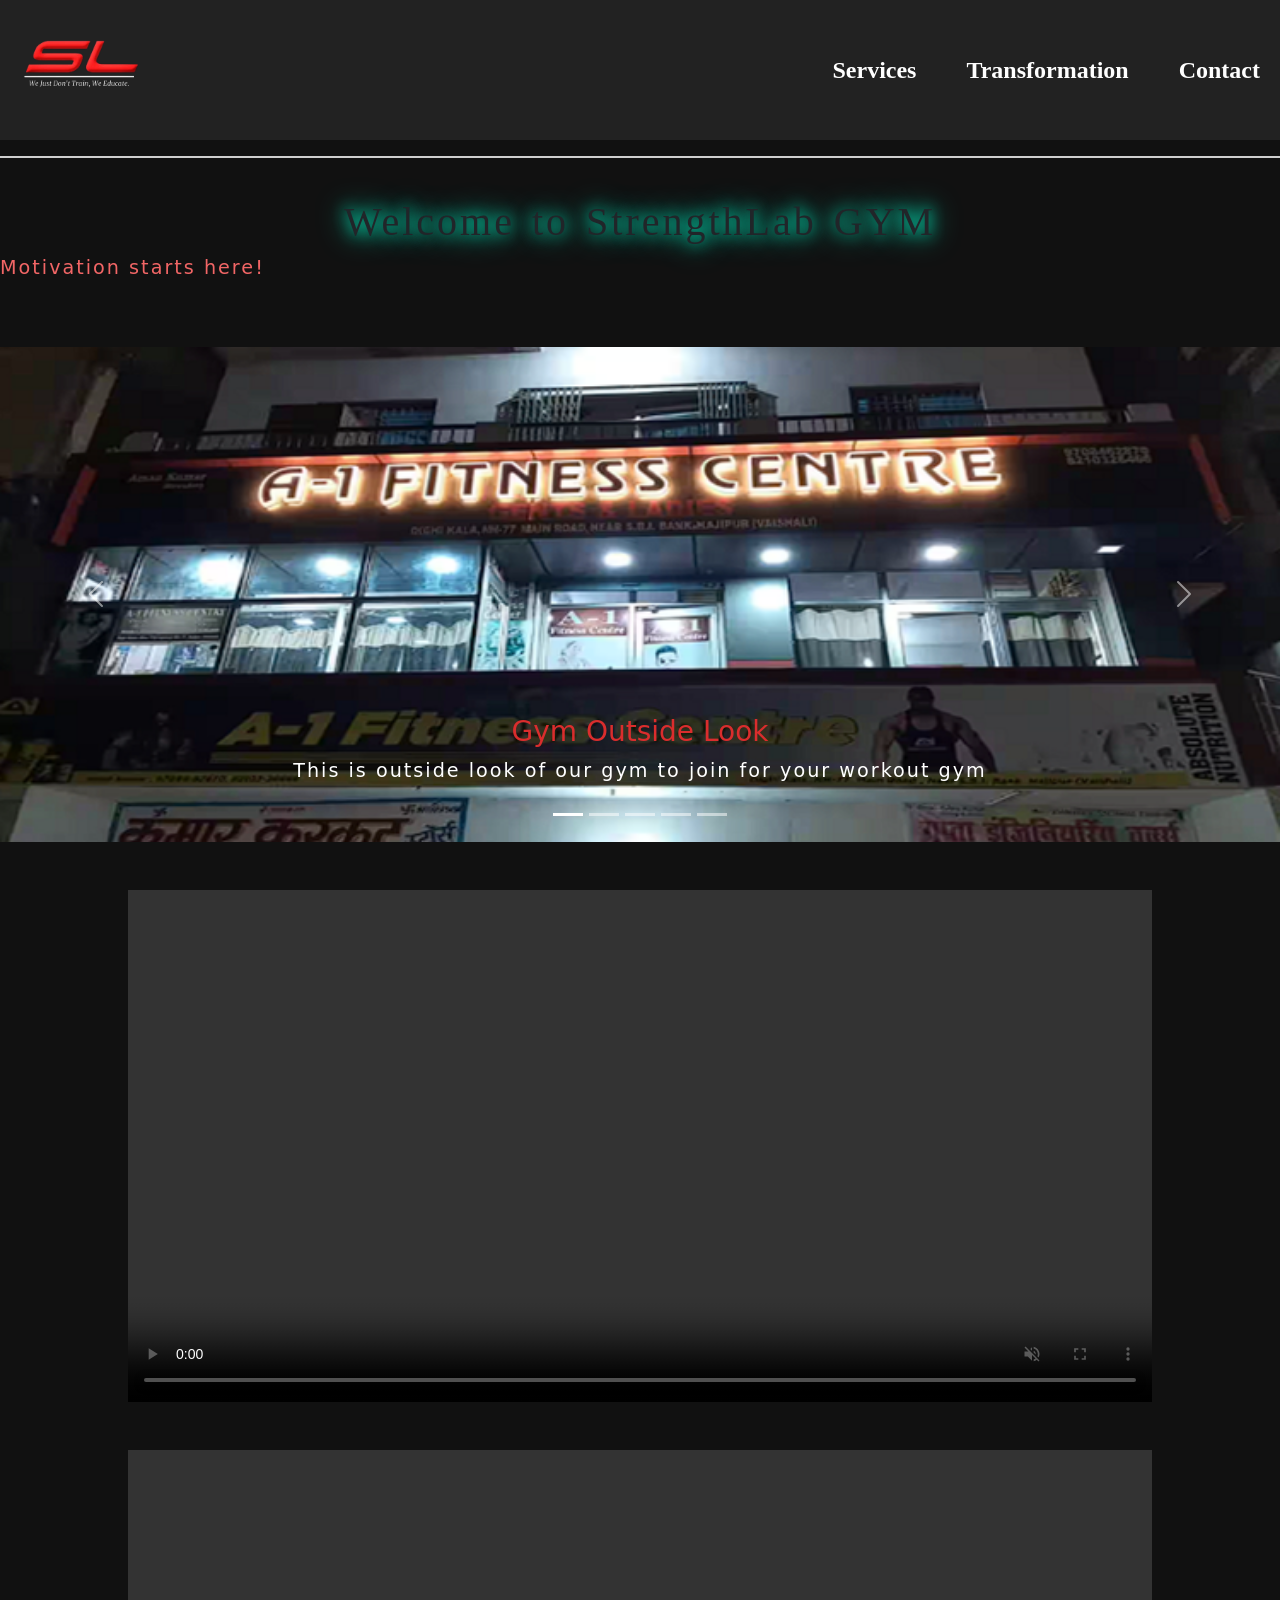
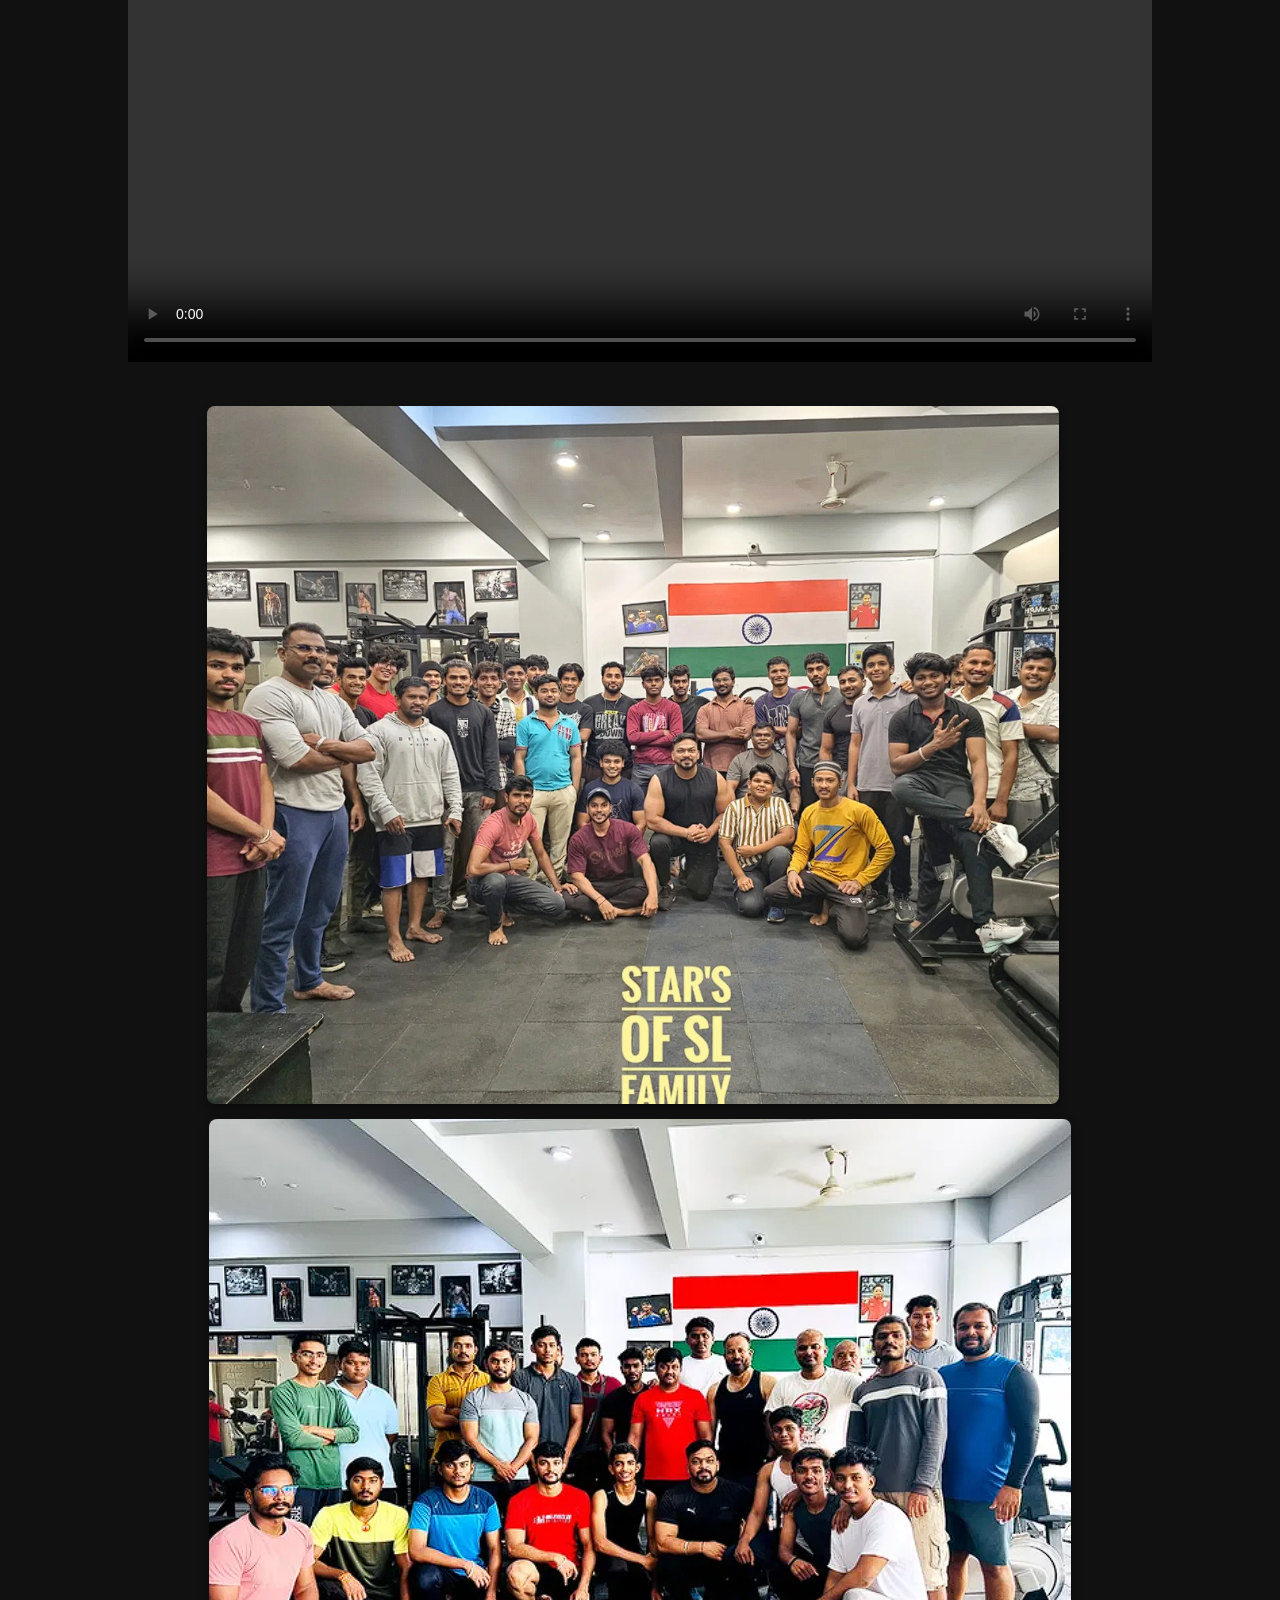
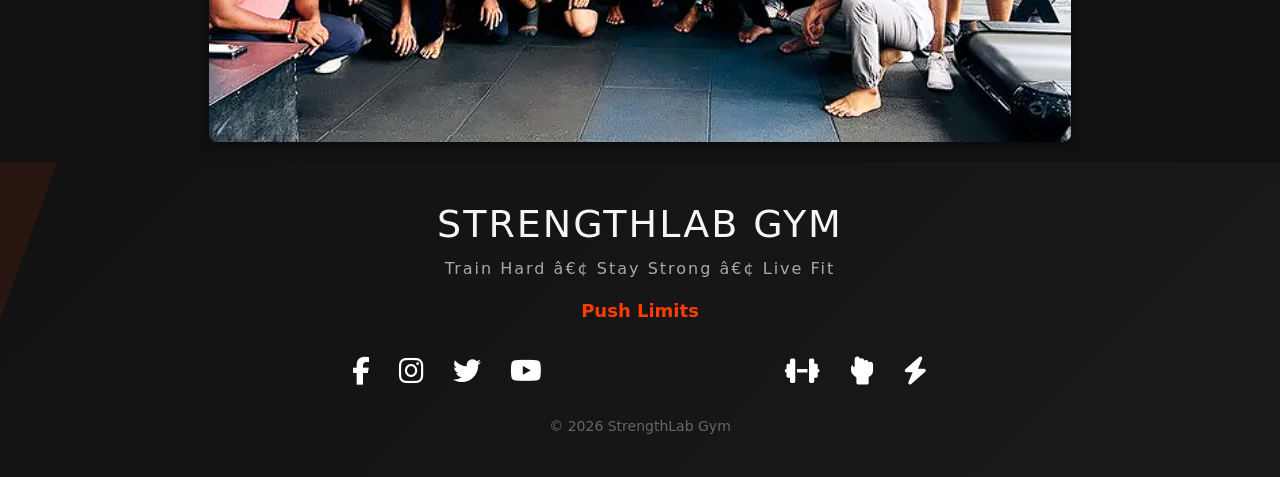
==== index.html @ 576ff8ee "Add files via upload" ====
<html>

<head>
  <title>Strength Lab GYM</title>
  <meta name="viewport" content="width=device-width, initial-scale=1.0">
  <link rel="stylesheet" href="styles.css">
  <link rel="icon" href="logo.png" type="image/x-icon">
  <link href="https://cdn.jsdelivr.net/npm/bootstrap@5.3.7/dist/css/bootstrap.min.css" rel="stylesheet"
    integrity="sha384-LN+7fdVzj6u52u30Kp6M/trliBMCMKTyK833zpbD+pXdCLuTusPj697FH4R/5mcr" crossorigin="anonymous">

  <link rel="stylesheet" href="https://cdnjs.cloudflare.com/ajax/libs/font-awesome/6.5.1/css/all.min.css">
</head>

<body style="background-color: #111;">
  <div>

    <header>
      <img src="logo.png" width="120">
      <div class="menu-icon">&#9776;</div>
      <nav>
        <ul>
          <li> <a href="sevice.html">Services</a></li>
          <li> <a href="transform.html">Transformation</a></li>
          <li> <a href="contact.html">Contact</a></li>
        </ul>
      </nav>
    </header>


    <hr style=" margin: 1rem 0; border: none; border-top: 2px solid #ffffff;opacity: 0.8; width: 100%;">
  </div>
  </div>

  <br>
  <h1>Welcome to StrengthLab GYM</h1>
  <p>Motivation starts here!</p><br><br>


  <div id="carouselExampleCaptions" class="carousel slide">
    <div class="carousel-indicators">
      <button type="button" data-bs-target="#carouselExampleCaptions" data-bs-slide-to="0" class="active"
        aria-current="true" aria-label="Slide 1"></button>
      <button type="button" data-bs-target="#carouselExampleCaptions" data-bs-slide-to="1"
        aria-label="Slide 2"></button>
      <button type="button" data-bs-target="#carouselExampleCaptions" data-bs-slide-to="2"
        aria-label="Slide 3"></button>
      <button type="button" data-bs-target="#carouselExampleCaptions" data-bs-slide-to="3"
        aria-label="Slide 4"></button>
      <button type="button" data-bs-target="#carouselExampleCaptions" data-bs-slide-to="4"
        aria-label="Slide 5"></button>
    </div>
    <div class="carousel-inner">
      <div class="carousel-item active">
        <img src="outside.png" class="d-block w-100" alt="..." width="40">
        <div class="carousel-caption d-none d-md-block">
          <h5 style="color: rgb(218, 45, 45); font-size: 28px;">Gym Outside Look</h5>
          <p style="color: rgb(255, 255, 255);">This is outside look of our gym to join for your workout gym</p>
        </div>
      </div>
      <div class="carousel-item">
        <img src="machine.jpg" class="d-block w-100" alt="...">
        <div class="carousel-caption d-none d-md-block">
          <h5 style="color: rgb(218, 45, 45); font-size: 28px;">Machine Area</h5>
          <p style="color: rgb(255, 255, 255);">In this area all machine are present for all body parts workouts</p>
        </div>
      </div>
      <div class="carousel-item">
        <img src="dumbell.jpeg" class="d-block w-100" alt="...">
        <div class="carousel-caption d-none d-md-block">
          <h5 style="color: rgb(218, 45, 45); font-size: 28px;">Dumbell Area</h5>
          <p style="color: rgb(255, 255, 255);">In this area 5kg to 100kg dumbelbell are available</p>
        </div>
      </div>
      <div class="carousel-item">
        <img src="cardio.jpeg" class="d-block w-100" alt="...">
        <div class="carousel-caption d-none d-md-block">
          <h5 style="color: rgb(218, 45, 45); font-size: 28px;">Cardio Area</h5>
          <p style="color: rgb(255, 255, 255);">In this area all machines available for all cadio type </p>
        </div>
      </div>
    </div>
    <button class="carousel-control-prev" type="button" data-bs-target="#carouselExampleCaptions" data-bs-slide="prev">
      <span class="carousel-control-prev-icon" aria-hidden="true"></span>
      <span class="visually-hidden">Previous</span>
    </button>
    <button class="carousel-control-next" type="button" data-bs-target="#carouselExampleCaptions" data-bs-slide="next">
      <span class="carousel-control-next-icon" aria-hidden="true"></span>
      <span class="visually-hidden">Next</span>
    </button>
  </div>

  <div id="mid"><br><br>
    <div id="video">
      <video id="video1" src="deadlift.mp4" class="object-fit-cover" width="80%" muted controls></video>
      <br><br><br>
      <video id="video2" src="benchpress.mp4" class="object-fit-cover" width="80%" controls></video>
    </div>
    <br>
  </div>

  <div id="imgs">
    <img src="sl.png" class="img-fluid" alt="..."><br>
    <img src="sl2.png" class="img-fluid" alt="...">
  </div>


  <footer>
    <div class="footer-effect"></div>
    <h2>StrengthLab Gym</h2>
    <p>Train Hard • Stay Strong • Live Fit</p>
    <div class="motivation" id="motivation"></div>

    <div class="navbar">
      <div class="left-icons">
        <!-- Social Media Icons -->
        <div class="icon-row">
          <a href="https://www.facebook.com/">
            <i class="fab fa-facebook-f"></i></a>
          <a href="https://www.instagram.com/strengthlab_academy/">
            <i class="fab fa-instagram"></i></a>
          <a href="https://twitter.com">
            <i class="fab fa-twitter"></i></a>
          <a href="https://www.youtube.com">
            <i class="fab fa-youtube"></i></a>
        </div>
      </div>


      <div class="right-icons">

        <!-- Gym-themed Icons -->
        <div class="icon-row">
          <a href="#"><i class="fas fa-dumbbell"></i></a>
          <a href="#"><i class="fas fa-hand-rock"></i></a>
          <a href="#"><i class="fas fa-bolt"></i></a>
        </div>
      </div>
    </div>

    <div class="year" id="year"></div>
  </footer>

  <button id="goTopBtn" title="Go to top">
    ⬆️
  </button>



  <script src="script.js"></script>
  <script src="https://cdn.jsdelivr.net/npm/bootstrap@5.0.2/dist/js/bootstrap.bundle.min.js"
    integrity="sha384-MrcW6ZMFYlzcLA8Nl+NtUVF0sA7MsXsP1UyJoMp4YLEuNSfAP+JcXn/tWtIaxVXM"
    crossorigin="anonymous"></script>
</body>

</html>
---- styles.css ----
* {
  box-sizing: border-box;
  margin: 0;
  padding: 0;
}


header {
  display: flex;
  justify-content: space-between;
  align-items: center;
  padding: 10px 20px;
  background: #222;
  color: #fff;
}

nav {
  display: none;
}

nav ul {
  list-style: none;
  margin: 0;
  padding: 0;
  display: flex;
  flex-direction: column;
  gap: 50px;
  background: #333;
  position: absolute;
  top: 60px;
  right: 20px;
  padding: 15px;
  border-radius: 5px;
}

nav ul li a {
  text-decoration: none;
  color: white;
  font-size: 24px;
  font-weight: 700;
  cursor: pointer;
  font-family: 'Times New Roman', Times, serif;
}

.menu-icon {
  font-size: 1.5em;
  cursor: pointer;
}

/* Show menu inline on larger screens */
@media (min-width: 768px) {
  .menu-icon {
    display: none;
  }

  nav {
    display: block;
    position: static;
  }

  nav ul {
    flex-direction: row;
    background: none;
    position: static;
    padding: 0;
  }
}


nav ul li a {
  position: relative;
  text-decoration: none;
  color: #fff;
}

nav ul li a::after {
  content: '';
  position: absolute;
  width: 0;
  height: 2px;
  left: 0;
  bottom: -5px;
  background: #ff4b2b;
  transition: width 0.3s ease;
}

nav ul li a:hover::after {
  width: 100%;
}


.menu-icon {
  font-size: 1.6em;
  cursor: pointer;
  color: #fff;
  padding: 5px 10px;
  transition: background 0.3s, transform 0.3s;
}


h1 {
  display: flex;
  align-items: center;
  justify-content: center;
  font-size: clamp(24px, 5vw, 50px);
  /* scales with screen */
  font-weight: 600;
  word-spacing: 4px;
  letter-spacing: 3px;
  font-family: Cambria, Cochin, Georgia, Times, 'Times New Roman', serif;
  color: rgba(220, 20, 60, 0.911);
  text-align: center;
  margin: 20px 0;
}



@media (max-width: 768px) {
  h1 {
    font-size: clamp(20px, 6vw, 36px);
    letter-spacing: 1px;
    word-spacing: 2px;
  }

  #photo {
    min-height: 40vh;
    padding: 10px;
  }
}


p {
  color: rgba(245, 245, 245, 0.897);
  font-size: 18px;
}

a:hover {
  background: linear-gradient(to bottom right, rgb(255, 50, 50), rgba(255, 30, 71, 0.46));
  color: transparent;
  background-clip: text;
  font-size: 28px;
}

#owner {
  background-color: transparent;
}

video {
  margin-left: 10%;
  cursor: pointer;
}

#mid {
  background-image: url(bg3.jpg);
}


footer {
  background: linear-gradient(135deg, #111, #1a1a1a);
  text-align: center;
  padding: 40px 20px;
  position: relative;
  overflow: hidden;
}

footer h2 {
  font-size: 38px;
  margin: 0;
  color: #f5f5f5;
  text-transform: uppercase;
  letter-spacing: 2px;
  transition: transform 0.3s ease, color 0.3s ease;
}

footer h2:hover {
  transform: scale(1.1);
  color: #ff3c00;
  cursor: pointer;
}

footer p {
  margin-top: 10px;
  font-size: 16px;
  color: #aaa;
}

.footer-effect {
  position: absolute;
  top: 0;
  left: -100%;
  width: 100%;
  height: 100%;
  background: rgba(255, 60, 0, 0.1);
  transform: skewX(-20deg);
  animation: slideEffect 6s infinite linear;
}

@keyframes slideEffect {
  0% {
    left: -100%;
  }

  50% {
    left: 100%;
  }

  100% {
    left: -100%;
  }
}

.year {
  margin-top: 20px;
  font-size: 14px;
  color: #666;
}

.motivation {
  font-size: 18px;
  color: #ff3c00;
  margin-top: 15px;
  font-weight: bold;
  min-height: 24px;
}

/* Icon styles */
.icon-row {
  margin-top: 25px;
}

.icon-row a {
  color: #fff;
  font-size: 22px;
  margin: 0 12px;
  text-decoration: none;
  transition: color 0.3s ease, text-shadow 0.3s ease;
}

.icon-row a:hover {
  color: #f27752;
  text-shadow: 0 0 10px #e75225, 0 0 20px #160904;
}


.navbar {
  display: flex;
  justify-content: space-between;
  /* pushes items to left & right */
  align-items: center;
  padding: 10px 20px;
  color: white;
  padding: 5px 10px;
  max-width: 600px;
  margin: auto;
}

.left-icons,
.right-icons {
  display: flex;
  /* spacing between icons */
}

.navbar i {
  font-size: 28px;
  cursor: pointer;
}


img,
video {
  max-width: 100%;
  height: auto;
}

@media (max-width: 768px) {
  body {
    font-size: 14px;
  }
}


body {
  opacity: 0;
  transition: opacity 1.5s ease-in-out;
}

body.loaded {
  opacity: 1;
}


.container {
  opacity: 0;
  transform: translateY(50px);
  transition: opacity 1.5s ease, transform 1.5s ease;
  text-align: center;
  padding-top: 20vh;
}

.container.loaded {
  opacity: 1;
  transform: translateY(0);
}

h1 {
  font-size: 3rem;
  color: #00ffcc;
  text-shadow: 0 0 15px #00ffcc, 0 0 30px #00ffcc;
  margin-bottom: 10px;
}

p {
  font-size: 1.2rem;
  color: #f26666;
  letter-spacing: 2px;
}


#goTopBtn {
  position: fixed;
  bottom: 20px;
  right: 20px;
  z-index: 99;
  font-size: 30px;
  border: none;
  outline: none;
  background-color: transparent;
  color: white;
  cursor: pointer;
  padding: 12px;
  border-radius: 50%;
  transition: background-color 0.3s;
}

#goTopBtn:hover {
  background-color: #5555558f;
}


/* Mobile screens */
@media (max-width: 480px) {
  nav ul li a {
    font-size: 0.85rem;
    /* smaller text */
    padding: 6px 10px;
  }
}

/* Tablets */
@media (max-width: 768px) {
  nav ul li a {
    font-size: 0.9rem;
    padding: 7px 11px;
  }
}

@keyframes fadeInLinks {
  from {
    opacity: 0;
    transform: translateY(10px);
  }

  to {
    opacity: 1;
    transform: translateY(0);
  }
}

nav ul li a {
  animation: fadeInLinks 0.5s ease forwards;
}

/* Staggered animation */
nav ul li:nth-child(1) a {
  animation-delay: 0.1s;
}

nav ul li:nth-child(2) a {
  animation-delay: 0.2s;
}

nav ul li:nth-child(3) a {
  animation-delay: 0.3s;
}

nav ul li:nth-child(4) a {
  animation-delay: 0.4s;
}


/* Mobile adjustments */
@media (max-width: 576px) {
  nav ul {
    gap: 20px;
    background: #333;
    position: absolute;
    top: 50px;
    right: 15px;
    width: 128px;
  }

  footer h2 {
    font-size: 25px;
  }

  footer .navbar i {
    font-size: 20px
  }
}


/* Images container */
#imgs {
  display: flex;
  /* use flexbox */
  flex-wrap: wrap;
  /* wrap images if many */
  justify-content: center;
  /* center horizontally */
  align-items: center;
  /* center vertically */
  gap: 15px;
  /* spacing between images */
  padding: 20px;
  background-image: url(bg3.jpg);
}

/* Individual images */
#imgs img {
  max-width: 100%;
  /* scale down on small screens */
  height: auto;
  /* keep aspect ratio */
  border-radius: 8px;
  /* optional rounded corners */
  box-shadow: 0 4px 10px rgba(0, 0, 0, 0.4);
  /* subtle shadow */
}

/* Mobile tweaks */
@media (max-width: 576px) {
  #imgs {
    flex-direction: column;
    /* stack images vertically */
    gap: 20px;
  }

  #imgs img {
    width: 90%;
    /* shrink to fit screen */
    margin: 0 auto;
    /* center each image */
  }
}
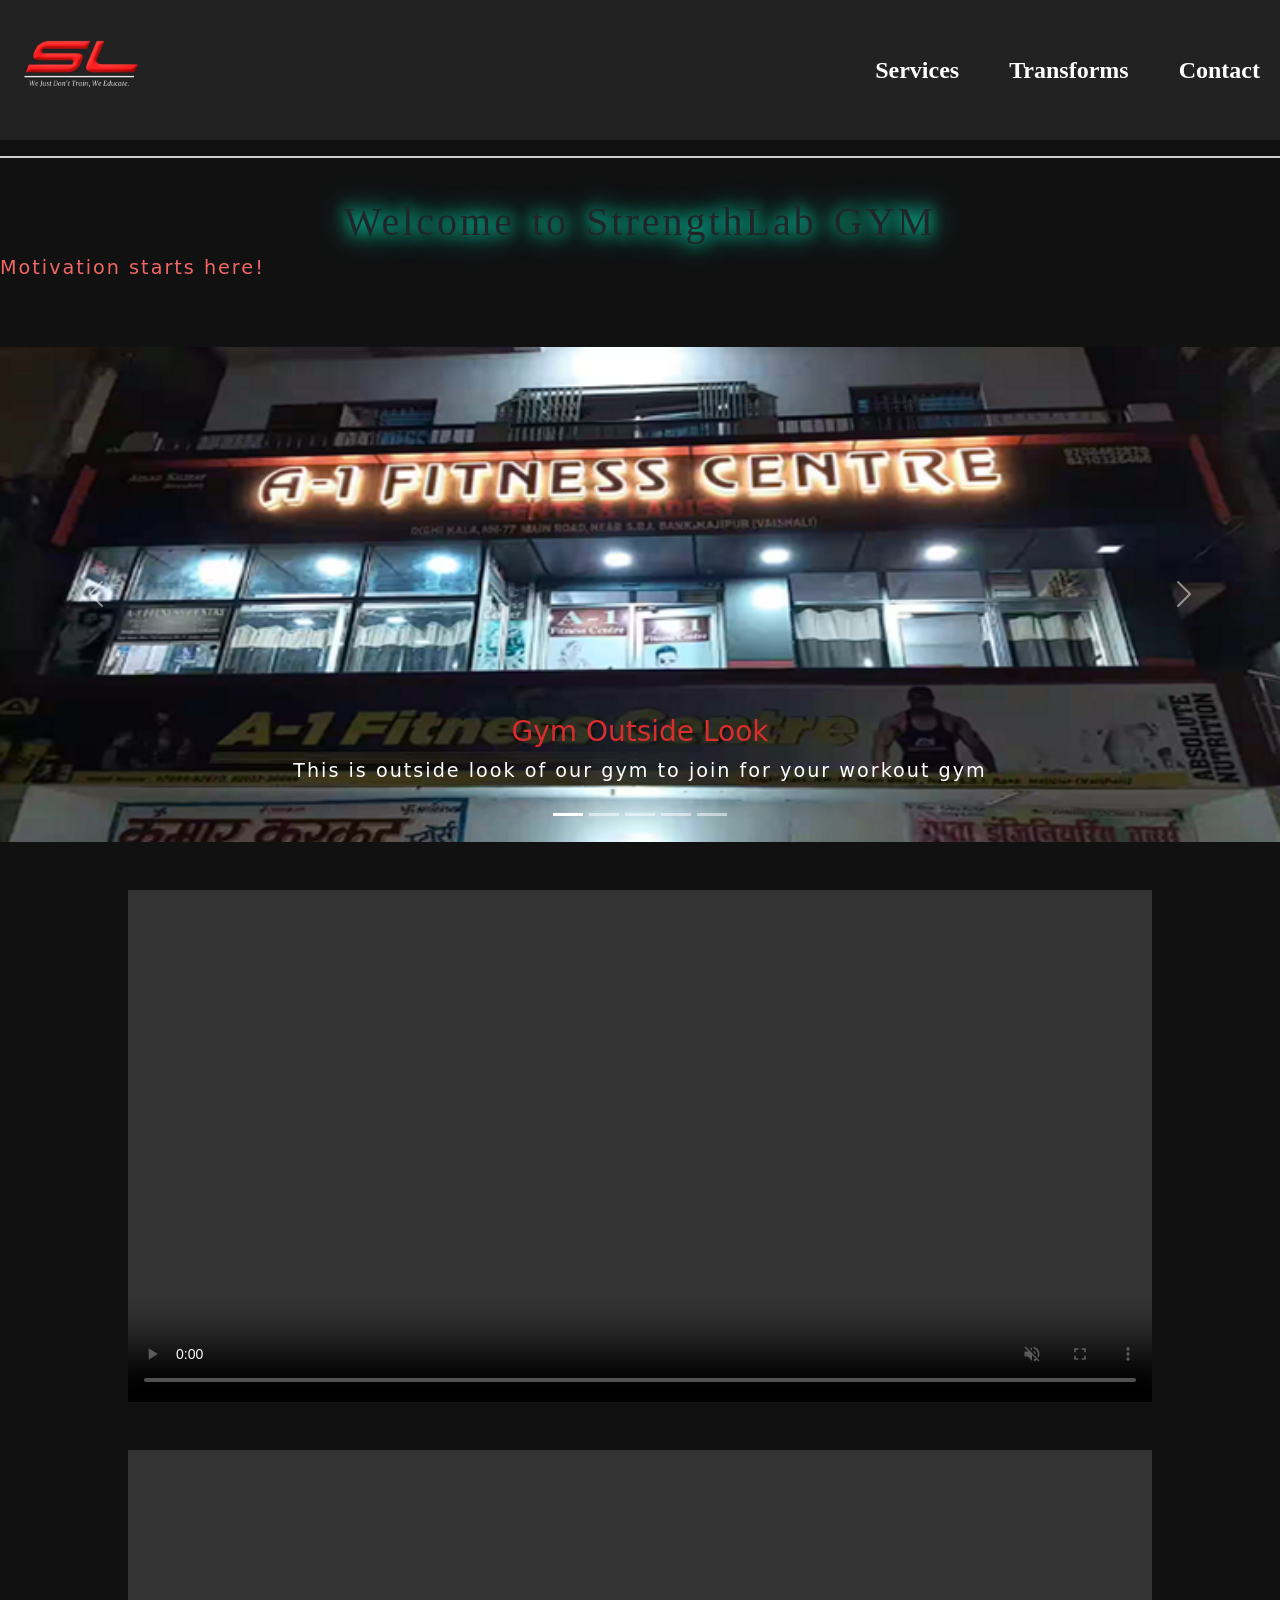
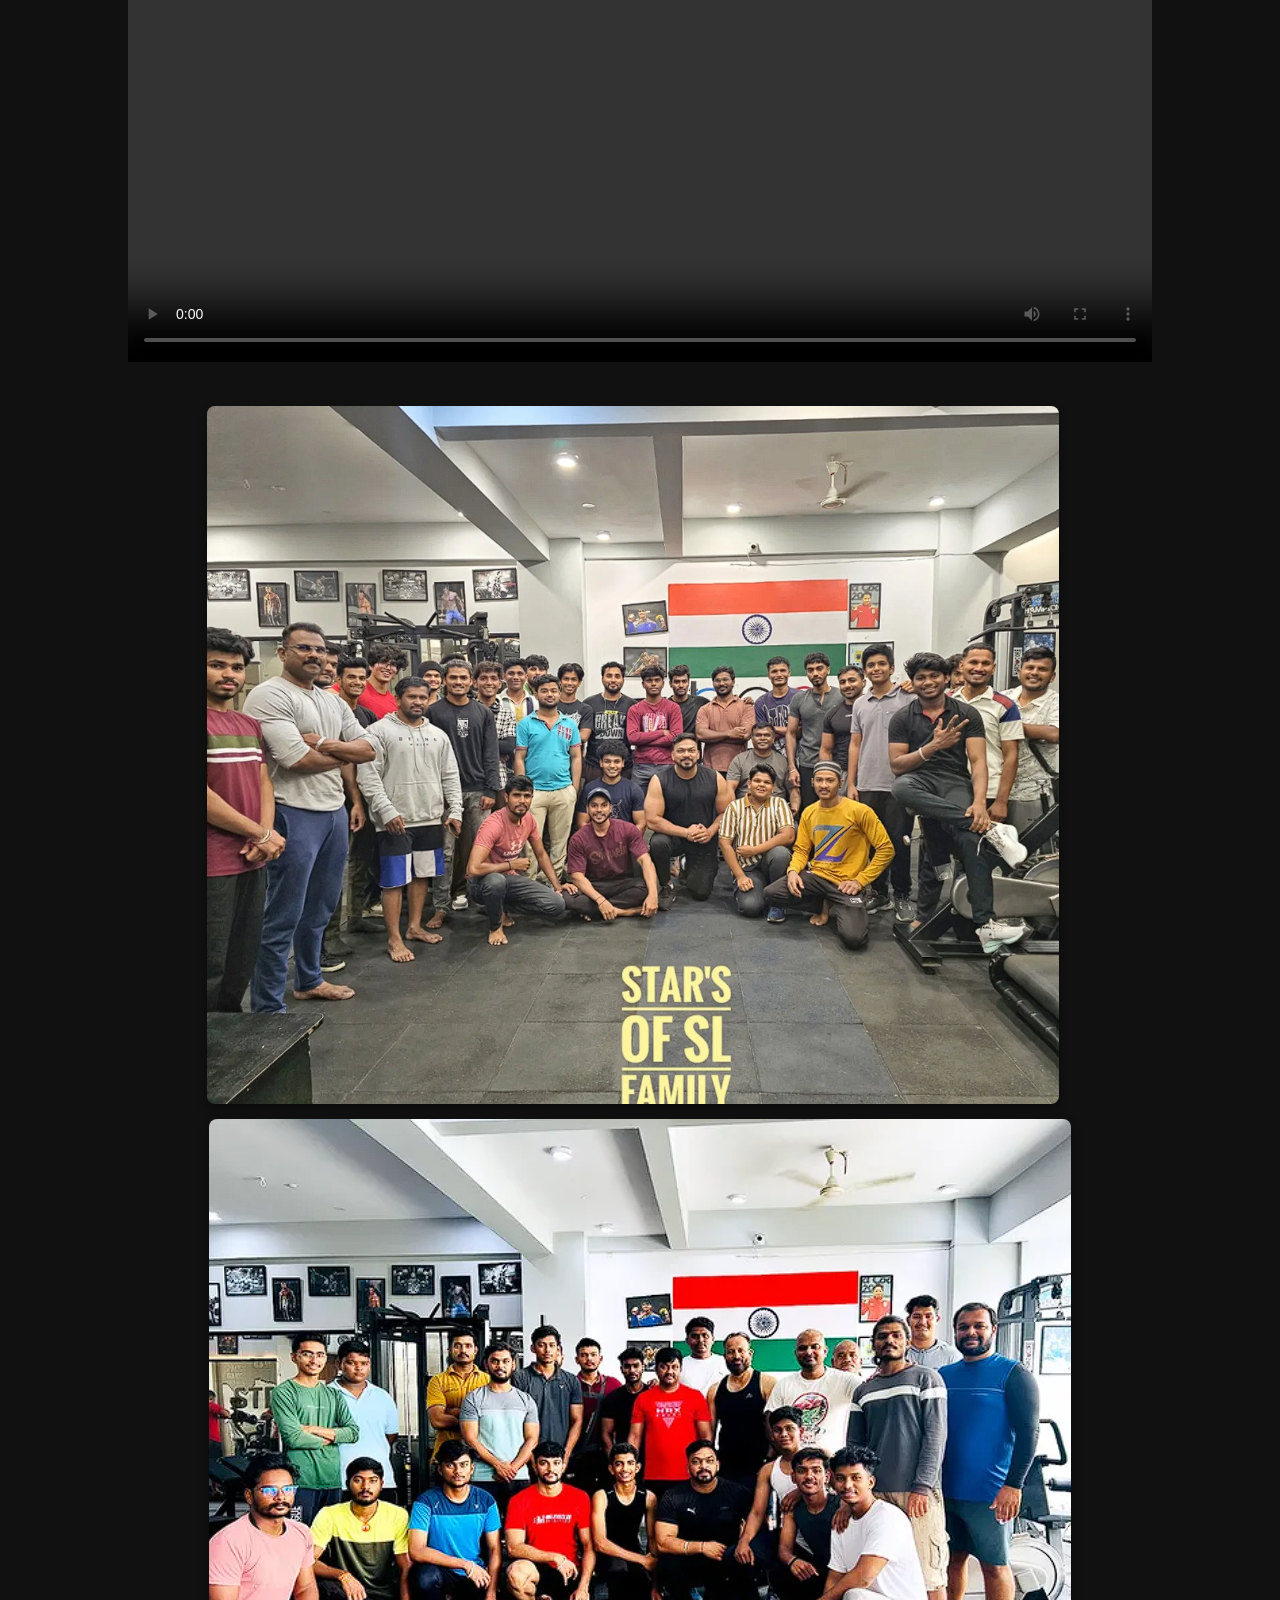
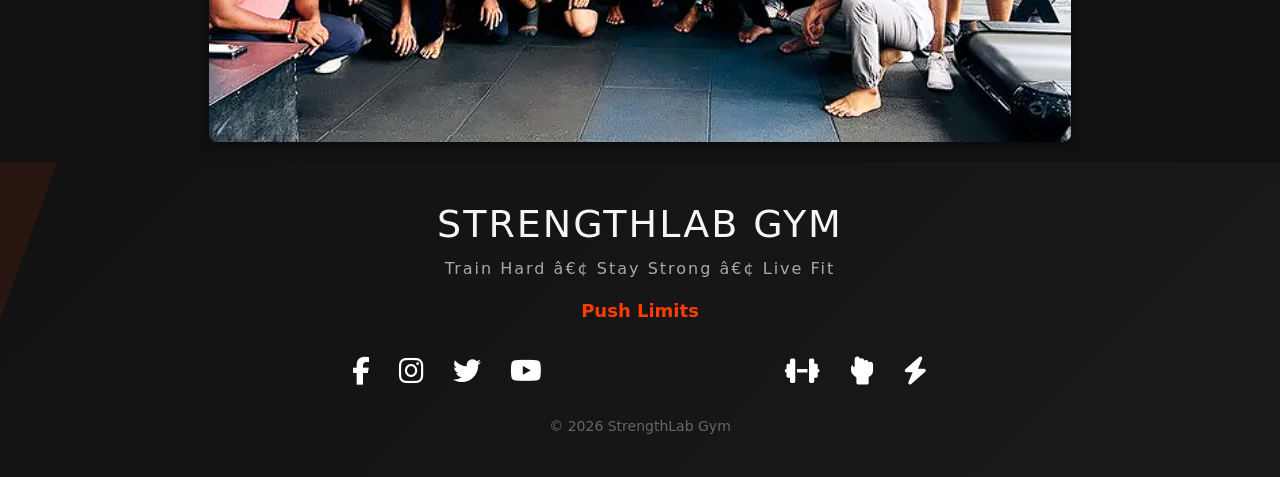
==== commit 18610922: "Add files via upload" ====
--- a/index.html
+++ b/index.html
@@ -20,7 +20,7 @@
       <nav>
         <ul>
           <li> <a href="sevice.html">Services</a></li>
-          <li> <a href="transform.html">Transformation</a></li>
+          <li> <a href="transform.html">Transforms</a></li>
           <li> <a href="contact.html">Contact</a></li>
         </ul>
       </nav>
@@ -93,7 +93,7 @@
     <div id="video">
       <video id="video1" src="deadlift.mp4" class="object-fit-cover" width="80%" muted controls></video>
       <br><br><br>
-      <video id="video2" src="benchpress.mp4" class="object-fit-cover" width="80%" controls></video>
+      <video id="video2" src="benchpress2.mp4" class="object-fit-cover" width="80%" controls></video>
     </div>
     <br>
   </div>
